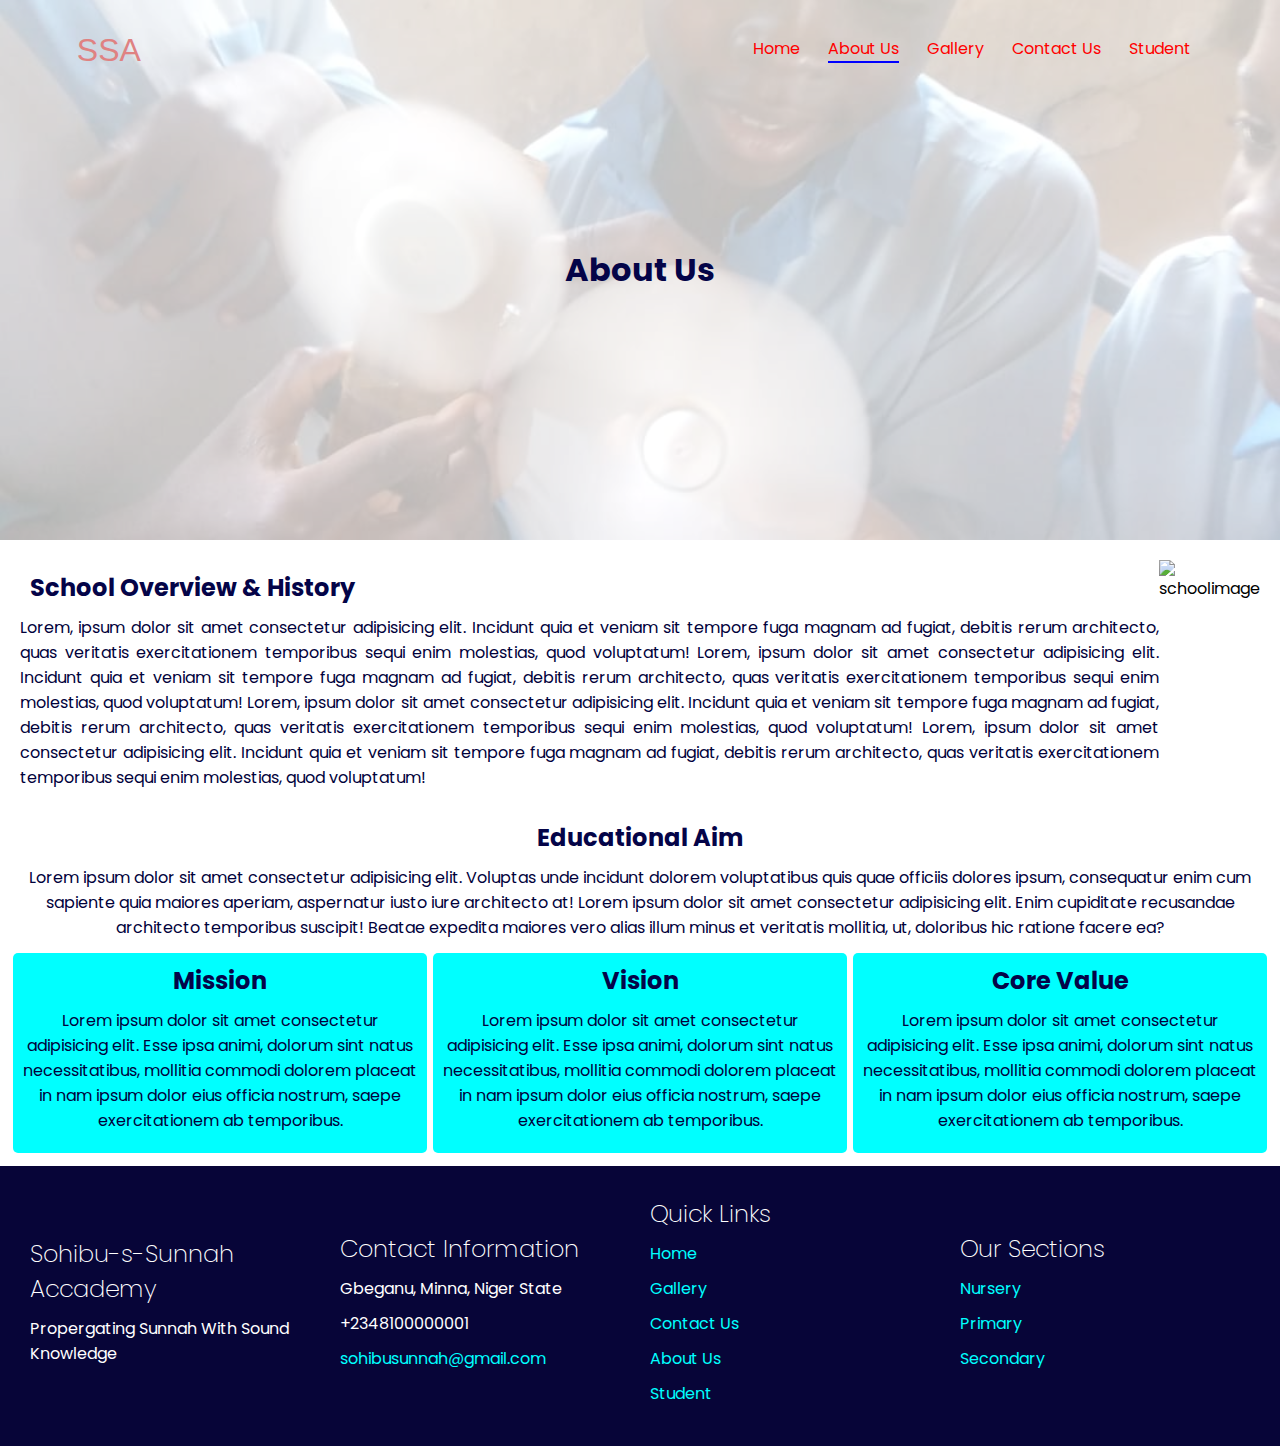
==== aboutus.html @ 732c647c "Add files via upload" ====
<!DOCTYPE html>
<html lang="en">
<head>
  <meta charset="UTF-8">
  <meta name="viewport" content="width=device-width, initial-scale=1.0">
  <link rel="preconnect" href="https://fonts.googleapis.com">
  <link rel="preconnect" href="https://fonts.gstatic.com" crossorigin>
  <link href="https://fonts.googleapis.com/css2?family=Open+Sans&family=Poppins:wght@400;600&display=swap" rel="stylesheet">
  <link rel="stylesheet" href="https://cdnjs.cloudflare.com/ajax/libs/animate.css/4.1.1/animate.min.css"/>
  <title>Sohibu-s-Sunnah</title>
  <link href="css/style.css" rel="stylesheet">
</head>
<body>
  <section class="aboutusheader">
    <nav>
        <h1><a href="#">SSA</a></h1>
      <div class="navbar">
        <ul>
          <li><a href="index.html">Home</a></li>
          <li class="active"><a href="#">About Us</a></li>
          <li><a href="gallary.html">Gallery</a></li>
          <li><a href="">Contact Us</a></li>
          <li><a href="">Student</a></li>
        </ul>
      </div>
    </nav>
    <div class="aboutustextbox">
      <h1 class="animate__slideOutDown">About Us</h1>
    </div>
  </section>
  <section class="aboutusoverview">
        <div class="aboutusmain">
            <h2>School Overview & History</h2>
            <p>Lorem, ipsum dolor sit amet consectetur adipisicing elit. Incidunt quia et veniam sit tempore fuga magnam ad fugiat, debitis rerum architecto, quas veritatis exercitationem temporibus sequi enim molestias, quod voluptatum!
                Lorem, ipsum dolor sit amet consectetur adipisicing elit. Incidunt quia et veniam sit tempore fuga magnam ad fugiat, debitis rerum architecto, quas veritatis exercitationem temporibus sequi enim molestias, quod voluptatum!
                Lorem, ipsum dolor sit amet consectetur adipisicing elit. Incidunt quia et veniam sit tempore fuga magnam ad fugiat, debitis rerum architecto, quas veritatis exercitationem temporibus sequi enim molestias, quod voluptatum!
                Lorem, ipsum dolor sit amet consectetur adipisicing elit. Incidunt quia et veniam sit tempore fuga magnam ad fugiat, debitis rerum architecto, quas veritatis exercitationem temporibus sequi enim molestias, quod voluptatum!
            </p>
        </div>
        <div class="aboutusimg">
            <img src="../images/schoolimage.png" alt="schoolimage">
        </div>
  </section>
  <section class="missionvision">
    <h2>Educational Aim</h2>
    <p>Lorem ipsum dolor sit amet consectetur adipisicing elit. Voluptas unde incidunt dolorem voluptatibus quis quae officiis dolores ipsum, consequatur enim cum sapiente quia maiores aperiam, aspernatur iusto iure architecto at!
        Lorem ipsum dolor sit amet consectetur adipisicing elit. Enim cupiditate recusandae architecto temporibus suscipit! Beatae expedita maiores vero alias illum minus et veritatis mollitia, ut, doloribus hic ratione facere ea?
    </p>
    <div class="missionandvision">
        
        <div class="mission">
            <h2>Mission</h2>
            <p>
                Lorem ipsum dolor sit amet consectetur adipisicing elit. Esse ipsa animi, dolorum sint natus necessitatibus, mollitia commodi dolorem placeat in nam ipsum dolor eius officia nostrum, saepe exercitationem ab temporibus.
            </p>
        </div>
        <div class="vision">
            <h2>Vision</h2>
            <p>
                Lorem ipsum dolor sit amet consectetur adipisicing elit. Esse ipsa animi, dolorum sint natus necessitatibus, mollitia commodi dolorem placeat in nam ipsum dolor eius officia nostrum, saepe exercitationem ab temporibus.
            </p>
        </div>
        <div class="corevalue">
            <h2>Core Value</h2>
            <p>
                Lorem ipsum dolor sit amet consectetur adipisicing elit. Esse ipsa animi, dolorum sint natus necessitatibus, mollitia commodi dolorem placeat in nam ipsum dolor eius officia nostrum, saepe exercitationem ab temporibus.
            </p>
        </div>
    </div>
  </section>
  
</body>
  <footer>
    <div class="motto">
      <h3>Sohibu-s-Sunnah Accademy</h3>
      <li>Propergating Sunnah With Sound Knowledge</li>
    </div>
    <div class="contactinfo">
      <h3>Contact Information</h3>
      <li>Gbeganu, Minna, Niger State</li>
      <li>+2348100000001</li>
      <li>
        <a href="">sohibusunnah@gmail.com</a>
      </li>
    </div>
    <div class="quicklinks">
      <h3>Quick Links</h3>
      <ul>
        <li><a href="">Home</a></li>
        <li><a href="">Gallery</a></li>
        <li><a href="">Contact Us</a></li>
        <li><a href="">About Us</a></li>
        <li><a href="">Student</a></li>
      </ul>
    </div>
    <div class="fsection">
      <h3>Our Sections</h3>
      <ul>
        <li>
          <a href="">Nursery</a>
        </li>
        <li>
          <a href="">Primary</a>
        </li>
        <li>
          <a href="">Secondary</a>
        </li>
      </ul>
    </div>
  </footer>
---- css/style.css ----
*{
    padding: 0;
    margin: 0;
    box-sizing: border-box;
    font-family: 'Poppins', 'Arial Narrow Bold', sans-serif;
}
.header {
    width: 100%;
    min-height: 100vh;
    position: relative;
}
nav{
    display: flex;
    padding: 2% 6%;
    justify-content: space-between;
    align-items: center;
}

nav h1 a{
    color: rgb(223, 130, 130);
    font-family: 'Franklin Gothic Medium', 'Arial Narrow', Arial, sans-serif;
    font-weight: 200;
    text-decoration: none;
}
.navbar{
    flex: 1;
    text-align: right;
}
.navbar li{
    list-style: none;
    display: inline-block;
    padding: 8px 12px;
}
.navbar a{
    color: red;
    text-decoration: none;
}
.navbar{
    flex: 1;
    text-align: right;
}
.navbar li{
    position: relative;
}
.navbar li::after{
    content: '';
    margin: auto;
    width: 0%;
    display: block;
    background-color: blue;
    text-align: center;
    height: 2px;
    
}
.navbar li.active::after{
    width: 100%;
}
.navbar li:hover::after{
    width: 100%;
    transition: 0.55s;
}
.textbox{
    top: 50%;
    left: 50%;
    width: 90%;
    position: absolute;
    transform: translate(-50%,-50%);
    text-align: center;
}
.aboutustextbox {
    top: 50%;
    left: 50%;
    width: 90%;
    position: absolute;
    transform: translate(-50%,-50%);
    text-align: center;
}
.button{
    display: inline-block;
    text-decoration: none;
    color: black;
    border: 1px solid red;
    padding: 12px 30px;
    margin-top: 10px;
    background: transparent;
    position: relative;
}
.header p{
    padding: 10px 0;
}
.header::before {
    content: "";
    background-image: url('../images/background.jpg');
    background-position: center;
    background-size: cover;
    position: absolute;
    top: 0;
    left: 0;
    width: 100%;
    height: 100%;
    opacity: 0.5;
    z-index: -1;
}
.button:hover{
    border: 1px solid blue;
    background-color: rgb(117, 117, 179);
    color: red;
}
/*body*/
body h2, body h1{
    color: rgb(4, 4, 72);
}
p{
    color: rgb(1, 1, 59);
}
/*News and Updates section*/
.newsupdate{
    padding: 10px;
}
.newsupdate h2{
    text-align: center;
}
.card{
    background-color: rgb(33, 231, 234);
    padding: 10px;
    margin: 10px;
    border-radius: 5px;
    flex-basis: 33%;
}
hr{
    margin: 20px 0;
}
.cards{
    display: flex;
}
/*Upcomming Events*/
.upevent{
    text-align: center;
    background-color: rgb(214, 212, 212);
    padding: 10px;
}
.event {
    padding: 20px;
    padding-bottom: 40px;
    margin:  20px auto;
    border-radius: 5px;
    width: 80%;
    background-color: aqua;
}
.evhead{
    font-size: small;
    font-weight: bold;
    float: left;
}
.date{
    font-size: x-small;
    color: rgb(136, 133, 133);
    float: right;
}
/*Accademic sections*/
.section{
    padding: 10px;
    text-align: center;
    background-color: whitesmoke;
}
.sections img{
    width: 100%;
    display: block;
    border-radius: 10px;
}
/*Why SSA*/
/*.whyus{
    text-align: center;
    height:70vh;
    padding: 10px;
}
.whyus i{
     font-size: 30px;
     color: blue;
     padding-right: 7px;
     display: block;
}
.why h4{
    display: flex;
}
.row{
    margin: auto;
    padding: 30px;
    width: 90%;
}
.why{
    padding-right: 20px;
    padding-bottom: 3%;
}
.why1{
    float: left;
    width: 50%;
}
.why2{
    float: right;
    width: 50%;
}
.row, h4{
    padding: 10px;
}*/
/*review*/
.review{
    background-color: rgb(214, 191, 235);
    padding: 10px;
    text-align: center;
}
.reviews h2{
    text-align: center;
}
.review .card{
    background-color: blue;
}
.review p{
    color: rgb(219, 222, 224);
}
/*Footer*/
footer{
    display: flex;
    color: white;
    background-color: rgb(7, 5, 56);
    align-items: center;
    justify-items: center;
    padding:20px;
    height: auto;
}
.motto,.contactinfo, .quicklinks,.fsection{
 flex-basis: 40%;
 padding: 10px;
}
footer li{
    list-style: none;
    padding-bottom: 10px;
}
footer a{
    text-decoration: none;
    color: cyan;
}
footer h3{
    font-size: x-large;
    padding-bottom: 10px;
    font-weight: 200;
}






/*--------------About Us-----------*/
/*About Us Header*/
.aboutusheader{
    width: 100%;
    min-height: 60vh;
    position: relative;
}
.aboutusheader::before {
    content: "";
    background-image: url('../images/background.jpg');
    background-position: center;
    background-size: cover;
    position: absolute;
    top: 0;
    left: 0;
    width: 100%;
    height: 100%;
    opacity: 0.3;
    z-index: -1;
}
/*School Overview and History*/
.aboutusoverview{
    padding: 20px;
    text-align: justify;
    display: flex;
}
.aboutusoverview h2{
    padding: 10px;
}
.missionvision{
    padding: 10px;
}
.missionvision h2,.missionvision p{
    text-align: center;
    padding-bottom: 10px;
}
.missionandvision{
    display: flex;
}
.mission,.vision,.corevalue{
    background-color: aqua;
    padding: 10px;
    margin: 3px;
    border-radius: 5px;
}







/*-------------Gallary----------*/
.gallaryheader{
    width: 100%;
    min-height: 60vh;
    position: relative;
}
.gallaryheader::before {
    content: "";
    background-image: url('../images/background.jpg');
    background-position: center;
    background-size: cover;
    position: absolute;
    top: 0;
    left: 0;
    width: 100%;
    height: 100%;
    opacity: 0.3;
    z-index: -1;
}
.gallaryimages{
    text-align: center;
    padding-top: 10px;
}
.gallaryimages img{
    width: 23%;
    height: 23%;
}





/*Contact Us-----------*/
table, td{
    border: 2px solid black;
    border-collapse: collapse;
    width: 40%;
    height: 50%;
    padding:40px 20px;
    margin: 20px;
}
.contactpage{
    display: flex;
    padding: 10px;
    margin: 20px;
}
.tables{
    float: right;
}
.tables h2{
    padding:30px 0;
}
input, textarea{
    padding: 10px;
    margin:10px 0;
}
form .button{
    background-color: aqua;
}
.schoolmap{
    align-items: center;
    margin: auto;
    width: 100%;
    padding:0 40px;
    padding-bottom: 10px;
}












@media (max-width: 700px) {
    nav{
        display: none;
    }
    /*News and Updates section*/
    .cards{
        flex-direction: column;
        width: 80%;
        margin: auto;
    }
    #news .card{
        padding: 15px;
    }
    /*Why SSA*/
    .why1, .why2{
        float: none;
        width: 100%;
        display: flex;
        flex-direction: column;
    }
    .why{
        padding: 5px;
    }
    footer{
        display: block;
        height: 100%;
        text-align: left;
        justify-items: left;
    }
}
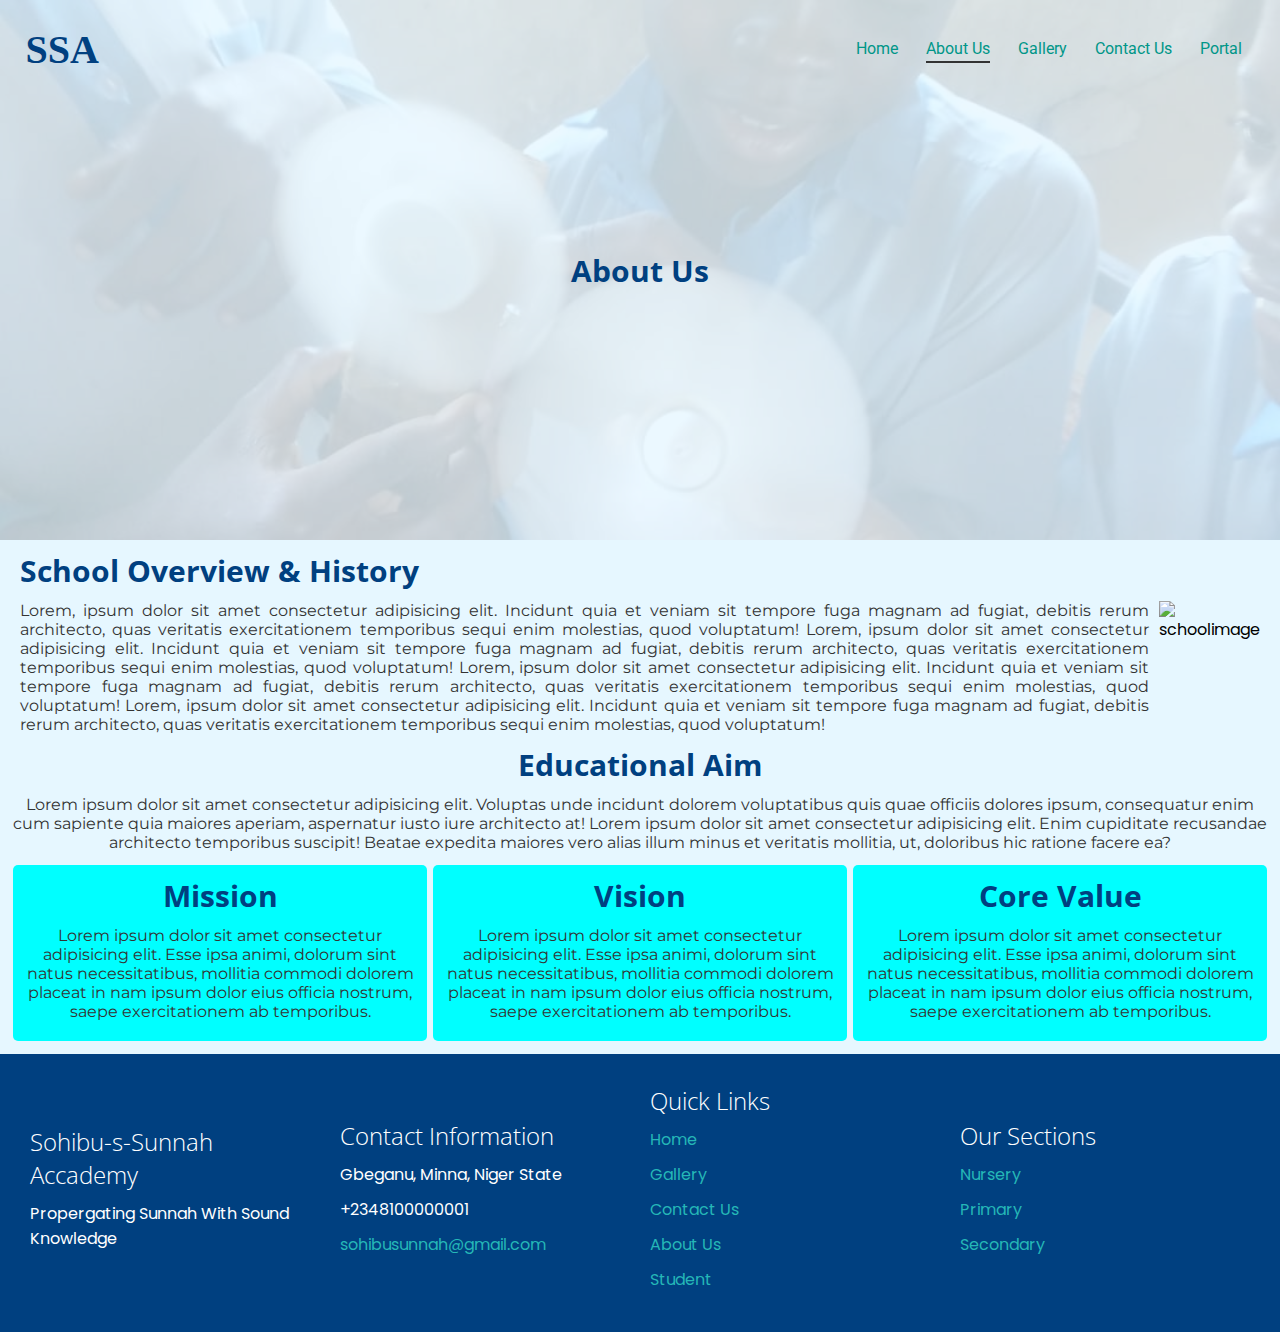
==== commit 2fcceb7c: "edited" ====
--- a/aboutus.html
+++ b/aboutus.html
@@ -1,15 +1,21 @@
 <!DOCTYPE html>
 <html lang="en">
-<head>
-  <meta charset="UTF-8">
-  <meta name="viewport" content="width=device-width, initial-scale=1.0">
-  <link rel="preconnect" href="https://fonts.googleapis.com">
-  <link rel="preconnect" href="https://fonts.gstatic.com" crossorigin>
-  <link href="https://fonts.googleapis.com/css2?family=Open+Sans&family=Poppins:wght@400;600&display=swap" rel="stylesheet">
-  <link rel="stylesheet" href="https://cdnjs.cloudflare.com/ajax/libs/animate.css/4.1.1/animate.min.css"/>
-  <title>Sohibu-s-Sunnah</title>
-  <link href="css/style.css" rel="stylesheet">
-</head>
+  <head>
+    <meta charset="UTF-8">
+    <meta name="viewport" content="width=device-width, initial-scale=1.0">
+    <link rel="preconnect" href="https://fonts.googleapis.com">
+    <link rel="preconnect" href="https://fonts.gstatic.com" crossorigin>
+    <link href="https://fonts.googleapis.com/css2?family=Open+Sans&family=Poppins:wght@400;600&display=swap" rel="stylesheet">
+    <link rel="stylesheet" href="https://cdnjs.cloudflare.com/ajax/libs/animate.css/4.1.1/animate.min.css"/>
+    <link rel="stylesheet" href="https://fonts.googleapis.com/css2?family=Montserrat:wght@300;400;500&display=swap">
+    <link rel="stylesheet" href="https://fonts.googleapis.com/css2?family=Open+Sans:wght@300;400;500&display=swap">
+    <link rel="stylesheet" href="https://fonts.googleapis.com/css2?family=Oswald:wght@300;400;500&display=swap">
+    <link rel="stylesheet" href="https://fonts.googleapis.com/css2?family=Roboto:wght@300;400;500&display=swap">
+    <link href="https://unpkg.com/aos@2.3.1/dist/aos.css" rel="stylesheet">
+    <script src="https://unpkg.com/aos@2.3.1/dist/aos.js"></script>
+    <title>Sohibu-s-Sunnah</title>
+    <link href="css/style.css" rel="stylesheet">
+  </head>
 <body>
   <section class="aboutusheader">
     <nav>
@@ -19,8 +25,8 @@
           <li><a href="index.html">Home</a></li>
           <li class="active"><a href="#">About Us</a></li>
           <li><a href="gallary.html">Gallery</a></li>
-          <li><a href="">Contact Us</a></li>
-          <li><a href="">Student</a></li>
+          <li><a href="contact.html">Contact Us</a></li>
+          <li><a href="">Portal</a></li>
         </ul>
       </div>
     </nav>
@@ -29,16 +35,18 @@
     </div>
   </section>
   <section class="aboutusoverview">
-        <div class="aboutusmain">
-            <h2>School Overview & History</h2>
-            <p>Lorem, ipsum dolor sit amet consectetur adipisicing elit. Incidunt quia et veniam sit tempore fuga magnam ad fugiat, debitis rerum architecto, quas veritatis exercitationem temporibus sequi enim molestias, quod voluptatum!
-                Lorem, ipsum dolor sit amet consectetur adipisicing elit. Incidunt quia et veniam sit tempore fuga magnam ad fugiat, debitis rerum architecto, quas veritatis exercitationem temporibus sequi enim molestias, quod voluptatum!
-                Lorem, ipsum dolor sit amet consectetur adipisicing elit. Incidunt quia et veniam sit tempore fuga magnam ad fugiat, debitis rerum architecto, quas veritatis exercitationem temporibus sequi enim molestias, quod voluptatum!
-                Lorem, ipsum dolor sit amet consectetur adipisicing elit. Incidunt quia et veniam sit tempore fuga magnam ad fugiat, debitis rerum architecto, quas veritatis exercitationem temporibus sequi enim molestias, quod voluptatum!
-            </p>
-        </div>
-        <div class="aboutusimg">
-            <img src="../images/schoolimage.png" alt="schoolimage">
+    <h2>School Overview & History</h2>
+        <div class="aboutusover">
+          <div class="aboutusmain">
+              <p>Lorem, ipsum dolor sit amet consectetur adipisicing elit. Incidunt quia et veniam sit tempore fuga magnam ad fugiat, debitis rerum architecto, quas veritatis exercitationem temporibus sequi enim molestias, quod voluptatum!
+                  Lorem, ipsum dolor sit amet consectetur adipisicing elit. Incidunt quia et veniam sit tempore fuga magnam ad fugiat, debitis rerum architecto, quas veritatis exercitationem temporibus sequi enim molestias, quod voluptatum!
+                  Lorem, ipsum dolor sit amet consectetur adipisicing elit. Incidunt quia et veniam sit tempore fuga magnam ad fugiat, debitis rerum architecto, quas veritatis exercitationem temporibus sequi enim molestias, quod voluptatum!
+                  Lorem, ipsum dolor sit amet consectetur adipisicing elit. Incidunt quia et veniam sit tempore fuga magnam ad fugiat, debitis rerum architecto, quas veritatis exercitationem temporibus sequi enim molestias, quod voluptatum!
+              </p>
+          </div>
+          <div class="aboutusimg">
+              <img src="./images/schoolimage.png" alt="schoolimage">
+          </div>
         </div>
   </section>
   <section class="missionvision">
--- a/css/style.css
+++ b/css/style.css
@@ -11,15 +11,15 @@
 }
 nav{
     display: flex;
-    padding: 2% 6%;
+    padding: 2% 2%;
     justify-content: space-between;
     align-items: center;
 }
 
 nav h1 a{
-    color: rgb(223, 130, 130);
-    font-family: 'Franklin Gothic Medium', 'Arial Narrow', Arial, sans-serif;
-    font-weight: 200;
+    color: #004080;
+    font-family: 'Lobster', cursive;
+    font-size: 2.5rem;;
     text-decoration: none;
 }
 .navbar{
@@ -32,7 +32,8 @@
     padding: 8px 12px;
 }
 .navbar a{
-    color: red;
+    color: #009688;
+    font-family: 'Roboto';
     text-decoration: none;
 }
 .navbar{
@@ -47,7 +48,7 @@
     margin: auto;
     width: 0%;
     display: block;
-    background-color: blue;
+    background-color:  #333333;
     text-align: center;
     height: 2px;
     
@@ -67,6 +68,9 @@
     transform: translate(-50%,-50%);
     text-align: center;
 }
+.aboutusimg{
+    padding-left: 10px;
+}
 .aboutustextbox {
     top: 50%;
     left: 50%;
@@ -78,8 +82,8 @@
 .button{
     display: inline-block;
     text-decoration: none;
-    color: black;
-    border: 1px solid red;
+    color: #008B8B;
+    border: 1px solid #004080;
     padding: 12px 30px;
     margin-top: 10px;
     background: transparent;
@@ -87,6 +91,7 @@
 }
 .header p{
     padding: 10px 0;
+    color: #333333;
 }
 .header::before {
     content: "";
@@ -98,20 +103,32 @@
     left: 0;
     width: 100%;
     height: 100%;
-    opacity: 0.5;
+    opacity: 0.2;
     z-index: -1;
 }
 .button:hover{
-    border: 1px solid blue;
-    background-color: rgb(117, 117, 179);
-    color: red;
+    border: 1px solid #004080;
+    background-color:#008B8B ;
+    color: #E6F7FF;
 }
 /*body*/
-body h2, body h1{
-    color: rgb(4, 4, 72);
+body{
+    background-color:  #E6F7FF ;
+}
+body h1, body h2{
+    font-size: 30px;
+}
+body h3, body h4, body h5{
+    font-size: 20px;
+}
+body h2, body h1, body h3, body h4, body h5{
+    color: #004080;
+    font-family: 'Open Sans';
 }
 p{
-    color: rgb(1, 1, 59);
+    color: #333333;
+    font-family: 'Montserrat';
+    font-size: 16px;
 }
 /*News and Updates section*/
 .newsupdate{
@@ -121,11 +138,14 @@
     text-align: center;
 }
 .card{
-    background-color: rgb(33, 231, 234);
+    background-color: #F0F0F0;
     padding: 10px;
     margin: 10px;
     border-radius: 5px;
     flex-basis: 33%;
+}
+.card h4{
+    color: #008B8B;
 }
 hr{
     margin: 20px 0;
@@ -145,11 +165,12 @@
     margin:  20px auto;
     border-radius: 5px;
     width: 80%;
-    background-color: aqua;
+    background-color:  #E0FFFF;
 }
 .evhead{
     font-size: small;
     font-weight: bold;
+    color: #333333;
     float: left;
 }
 .date{
@@ -168,42 +189,6 @@
     display: block;
     border-radius: 10px;
 }
-/*Why SSA*/
-/*.whyus{
-    text-align: center;
-    height:70vh;
-    padding: 10px;
-}
-.whyus i{
-     font-size: 30px;
-     color: blue;
-     padding-right: 7px;
-     display: block;
-}
-.why h4{
-    display: flex;
-}
-.row{
-    margin: auto;
-    padding: 30px;
-    width: 90%;
-}
-.why{
-    padding-right: 20px;
-    padding-bottom: 3%;
-}
-.why1{
-    float: left;
-    width: 50%;
-}
-.why2{
-    float: right;
-    width: 50%;
-}
-.row, h4{
-    padding: 10px;
-}*/
-/*review*/
 .review{
     background-color: rgb(214, 191, 235);
     padding: 10px;
@@ -213,16 +198,16 @@
     text-align: center;
 }
 .review .card{
-    background-color: blue;
-}
-.review p{
-    color: rgb(219, 222, 224);
+    background-color: #FFFFFF;
+}
+.review h5{
+    color: #004080;
 }
 /*Footer*/
 footer{
     display: flex;
     color: white;
-    background-color: rgb(7, 5, 56);
+    background-color: #004080;
     align-items: center;
     justify-items: center;
     padding:20px;
@@ -238,10 +223,11 @@
 }
 footer a{
     text-decoration: none;
-    color: cyan;
+    color: #25b7b7;
 }
 footer h3{
     font-size: x-large;
+    color: #FFFFFF;
     padding-bottom: 10px;
     font-weight: 200;
 }
@@ -268,17 +254,17 @@
     left: 0;
     width: 100%;
     height: 100%;
-    opacity: 0.3;
+    opacity: 0.2;
     z-index: -1;
 }
 /*School Overview and History*/
-.aboutusoverview{
-    padding: 20px;
+.aboutusover{
+    padding:0 20px;
     text-align: justify;
     display: flex;
 }
 .aboutusoverview h2{
-    padding: 10px;
+    padding:10px 20px;
 }
 .missionvision{
     padding: 10px;
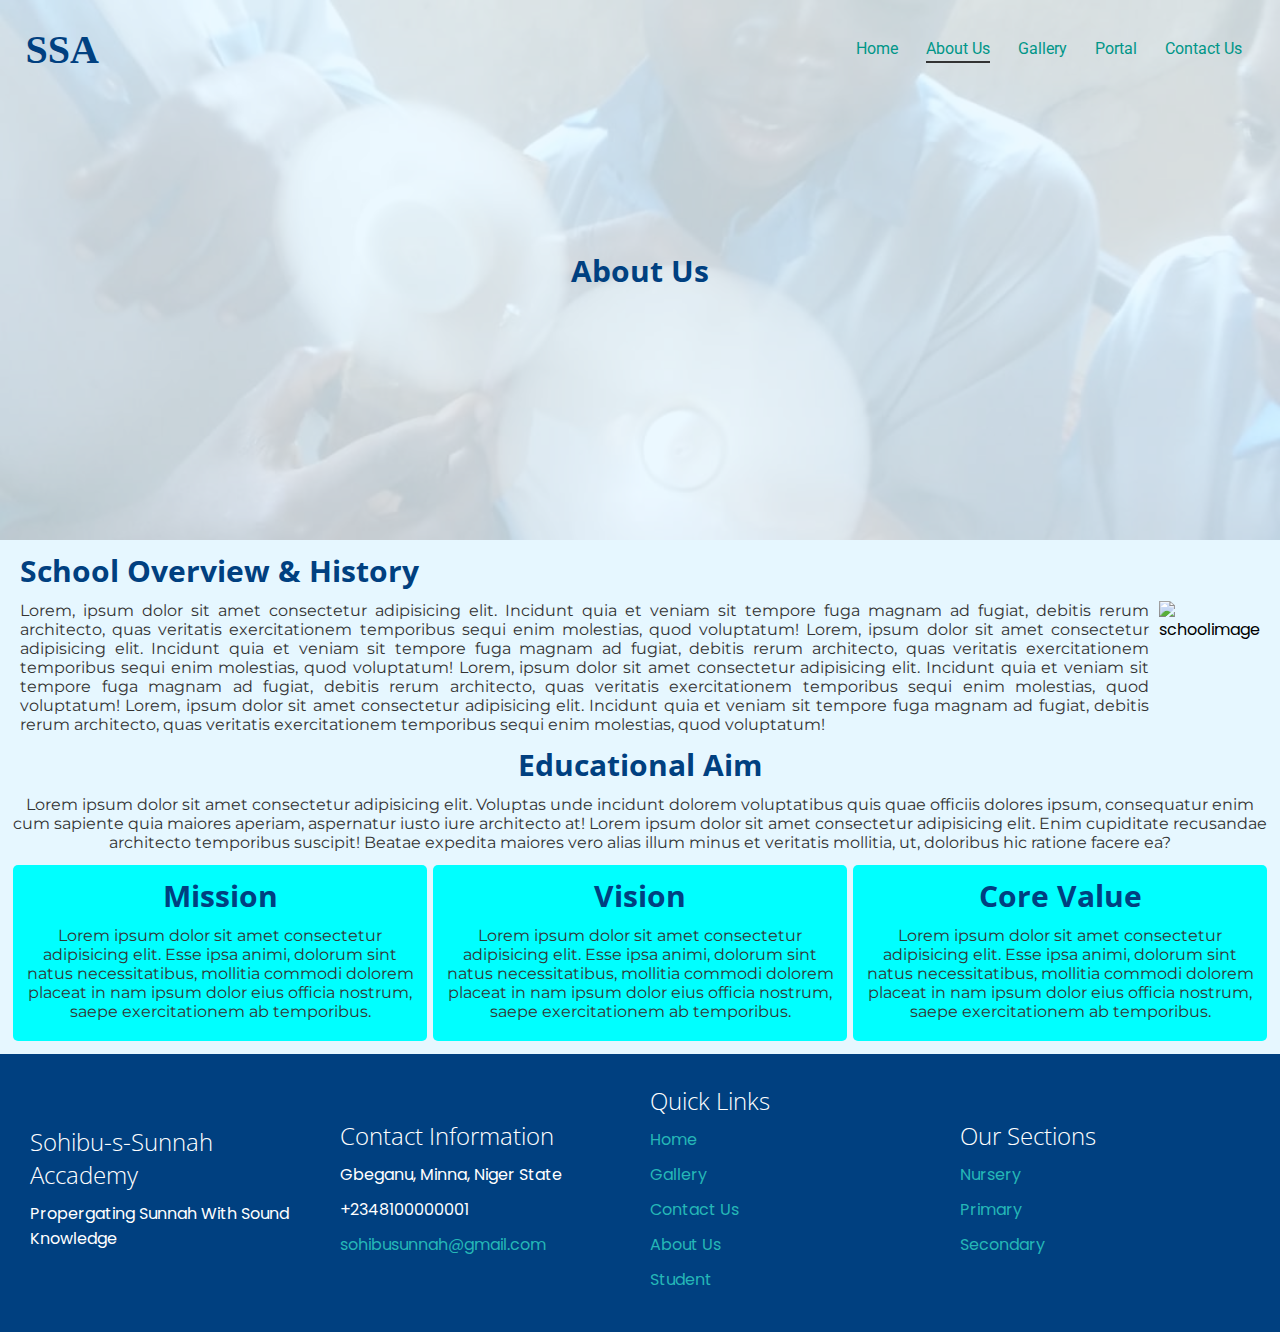
==== commit a13c85b4: "." ====
--- a/aboutus.html
+++ b/aboutus.html
@@ -25,8 +25,9 @@
           <li><a href="index.html">Home</a></li>
           <li class="active"><a href="#">About Us</a></li>
           <li><a href="gallary.html">Gallery</a></li>
+          <li><a href="">Portal</a></li>
           <li><a href="contact.html">Contact Us</a></li>
-          <li><a href="">Portal</a></li>
+          
         </ul>
       </div>
     </nav>
